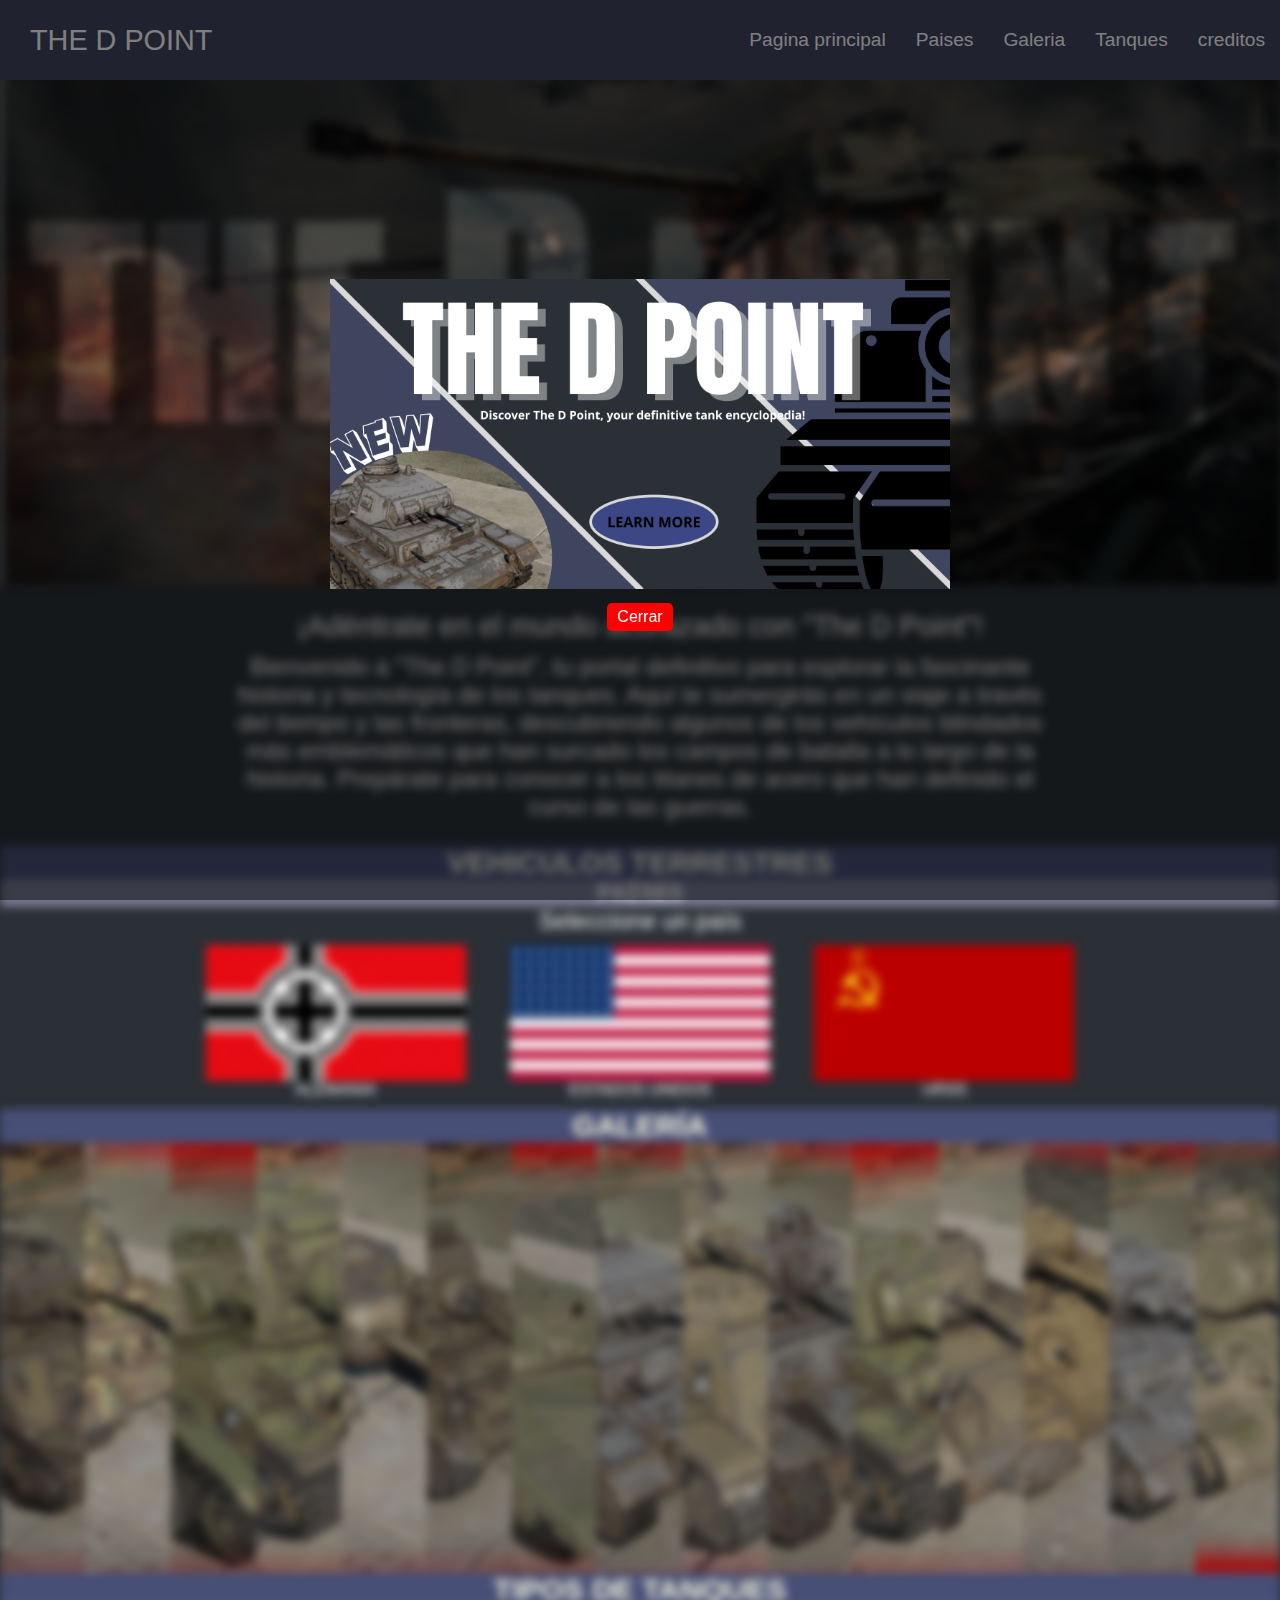
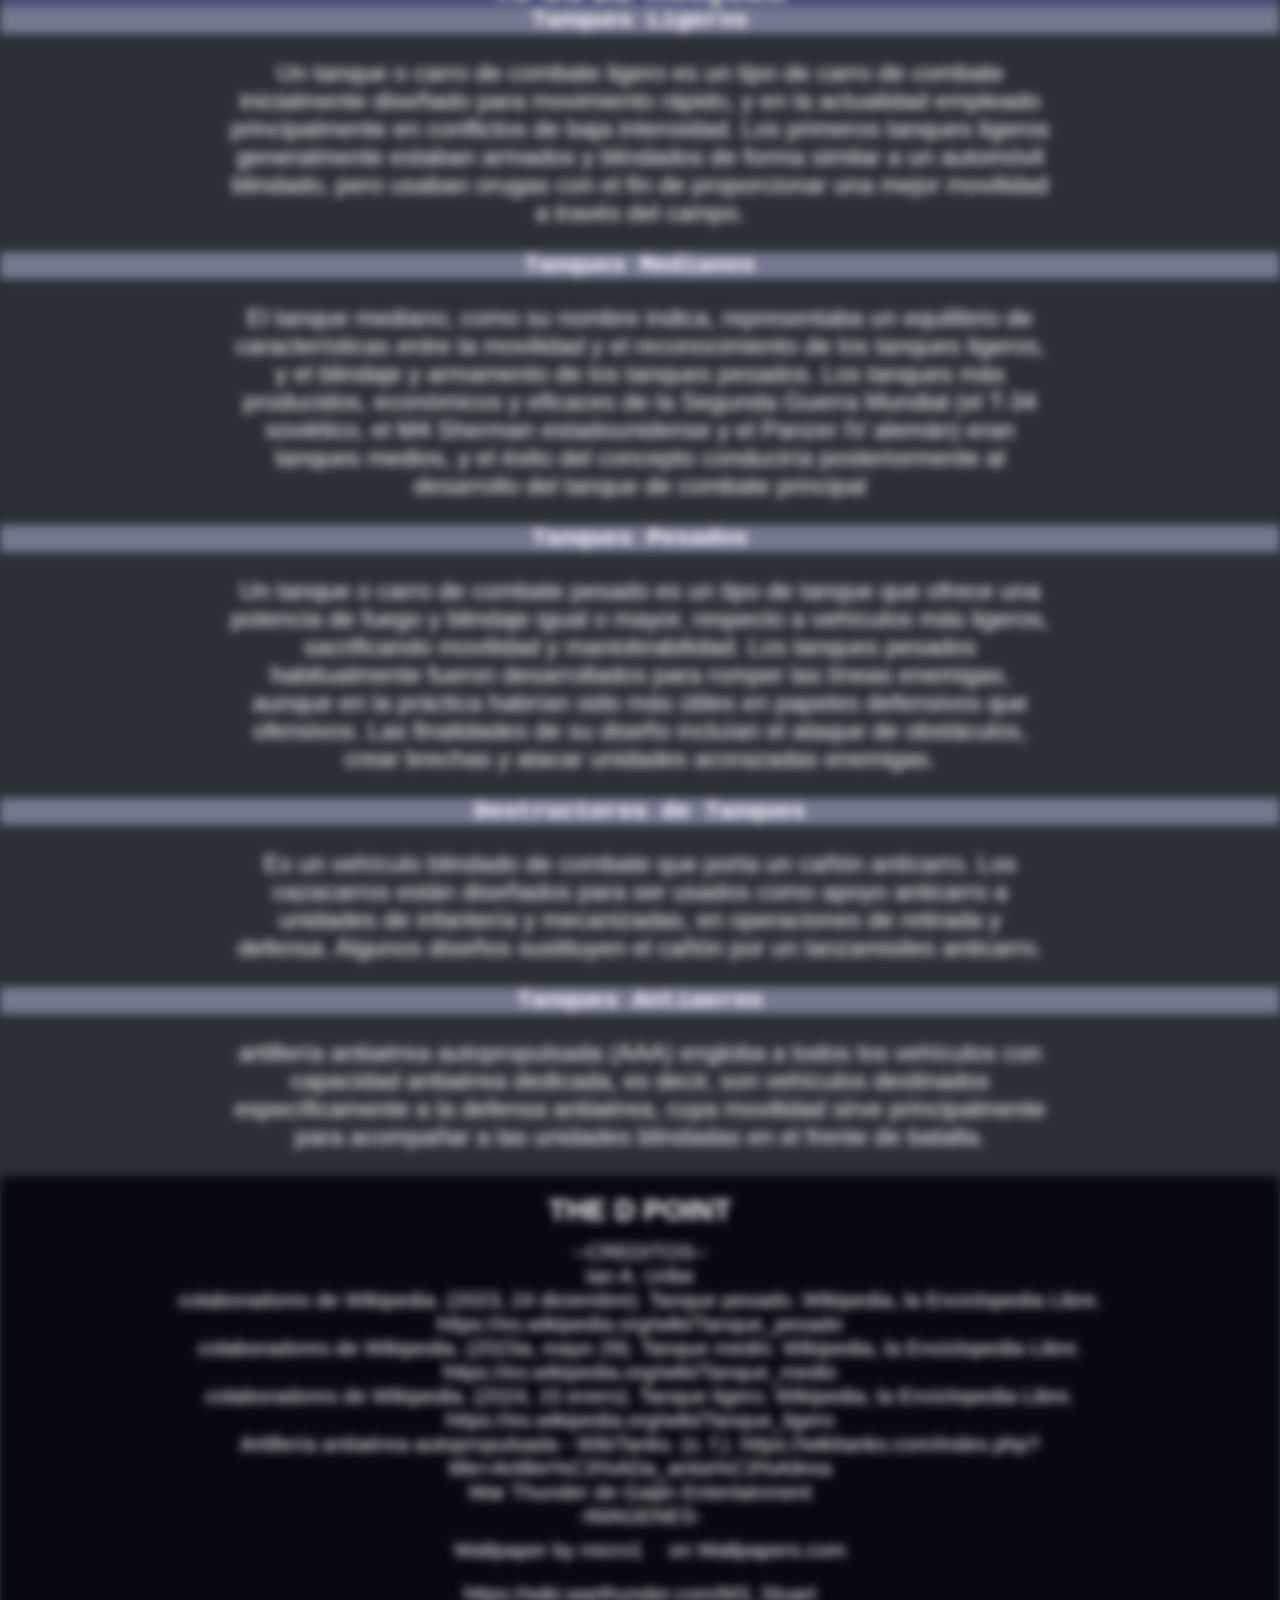
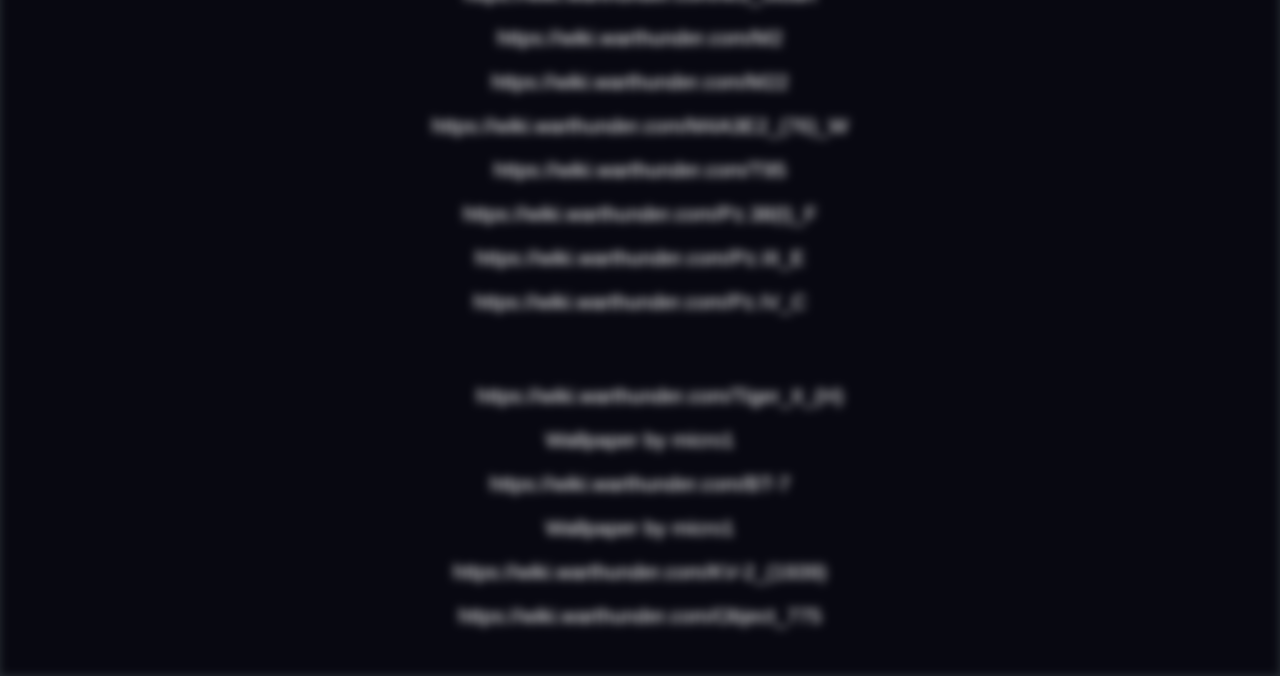
==== index.html @ af5c4006 "Add files via upload" ====
<!DOCTYPE html>
<html lang="en">
<head>
    <meta charset="UTF-8">
    <meta name="viewport" content="width=device-width, initial-scale=1.0">
    <link rel="stylesheet" href="style.css">
    <title>THE D POINT</title>
</head>
<body>
  
    <div class="head"; id="up">

        <div class="logo">
            <a href="#">THE D POINT
            </a>
        </div>

        <ul class="navbar">
            <li><a href="#top">Pagina principal</a></li>

            <li><a href="#v">Paises</a>
                <ul>
                    <li><a href="Germany.html">Alemania</a></li>
                    <li><a href="USA.html">Estados Unidos</a></li>
                    <li><a href="URSS.html">URSS</a></li>
                </ul>
            </li>
            <li><a href="#galery">Galeria</a></li>
            <li><a href="#tanktipes">Tanques</a>
                <ul>
                    <li><a href="#vl">Tanques Ligeros</a></li>
                    <li><a href="#vm">Tanques Medianos</a></li>
                    <li><a href="#vp">Tanques Pesados</a></li>
                    <li><a href="#dt">Destructores de tanques</a></li>
                    <li><a href="#va">Tanques Antiaereos</a></li>
                </ul>
            </li>    
            <li><a href="#credits">creditos</a></li>
    
        </ul>
    </div>

    <div id="overlay" class="overlay">
        <div class="banner">
            <a href="https://thedp0int.github.io/site/">
                <img src="IMG/THE D POINT.jpg" alt="Publicidad">
            </a>
            <button id="close" class="close-btn" onclick="javascript: document.getElementById('overlay').remove();document.getElementById('contenido').style.filter = 'none';;">Cerrar</button>
        </div>
    </div>

    <div id="contenido">
        <header class="content header">
        </header>
        <div class="content sau">
            <div class="Text1">
                <p  style="font-size: 120%; margin-bottom: 10px;">¡Adéntrate en el mundo acorazado con "The D Point"!</p>
                <p>         

    Bienvenido a "The D Point", tu portal definitivo para explorar la fascinante historia y tecnología de los tanques. Aquí te sumergirás en un viaje a través del tiempo y las fronteras, descubriendo algunos de los vehículos blindados más emblemáticos que han surcado los campos de batalla a lo largo de la historia.
    Prepárate para conocer a los titanes de acero que han definido el curso de las guerras.
                </p>

            </div>

            <div id="v">
                <h2 class="title">VEHICULOS TERRESTRES</h2>
            </div>

            <h3 class="t">PAÍSES</h3>
            <p style="font-size:150%">Seleccione un país</p>
            <div class="btn-home">
                    
                <a href="Germany.html" class="country">
                    <img src="IMG/130px-Germany_flag.png" alt="GERMANY">
                    <span>ALEMANIA</span>
                </a>
                <a href="USA.html" class="country">
                    <img src="IMG/130px-USA_flag.png" alt="USA">
                    <span>ESTADOS UNIDOS</span>
                </a>
                <a href="URSS.html" class="country">
                    <img src="IMG/130px-USSR_flag.png" alt="URRS">
                    <span>URSS</span>
                </a>
            </div>
        </div>
        <h2 class="title"; id="galery">GALERÍA</h2>
        <section>
            <img src="IMG/800px-GarageImage_M4A3E2.jpg">
            <img src="IMG/800px-GarageImage_Tiger_II_(H).jpg">
            <img src="IMG/800px-GarageImage_BT-7.jpg">
            <img src="IMG/800px-GarageImage_KV-2_(1939).jpg">
            <img src="IMG/800px-GarageImage_T95GMC.jpg">
            <img src="IMG/800px-GarageImage_M3_Stuart.jpg">
            <img src="IMG/800px-GarageImage_Object_775.jpg">
            <img src="IMG/800px-GarageImage_Pz.III_E.jpg">
            <img src="IMG/800px-GarageImage_M2.jpg">
            <img src="IMG/800px-GarageImage_Pz.38(t)_F.jpg">
            <img src="IMG/800px-GarageImage_KV-1_(L-11).jpg">
            <img src="IMG/800px-GarageImage_M22.jpg">
            <img src="IMG/800px-GarageImage_Panther_A.jpg">
            <img src="IMG/800px-GarageImage_Pz.IV_C.jpg">
            <img src="IMG/800px-GarageImage_T-34-85_(D-5T).jpg">
        </section>
        <h2 class="title"; id="tanktipes">TIPOS DE TANQUES</h2>
        <div>
            <h2 class="t"; id="vl">Tanques Ligeros</h2>
            <p class="Text1">Un tanque o carro de combate ligero es un tipo de carro de combate inicialmente diseñado para movimiento rápido, y en la actualidad empleado principalmente en conflictos de baja intensidad. Los primeros tanques ligeros generalmente estaban armados y blindados de forma similar a un automóvil blindado, pero usaban orugas con el fin de proporcionar una mejor movilidad a través del campo. 
            </p>
            <h2 class="t"; id="vm">Tanques Medianos</h2>
            <p class="Text1">
                El tanque mediano, como su nombre indica, representaba un equilibrio de características entre la movilidad y el reconocimiento de los tanques ligeros, y el blindaje y armamento de los tanques pesados. Los tanques más producidos, económicos y eficaces de la Segunda Guerra Mundial (el T-34 soviético, el M4 Sherman estadounidense y el Panzer IV alemán) eran tanques medios, y el éxito del concepto conduciría posteriormente al desarrollo del tanque de combate principal 
            </p>
            <h2 class="t"; id="vp">Tanques Pesados</h2>
            <p class="Text1">
                Un tanque o carro de combate pesado es un tipo de tanque que ofrece una potencia de fuego y blindaje igual o mayor, respecto a vehículos más ligeros, sacrificando movilidad y maniobrabilidad.

    Los tanques pesados habitualmente fueron desarrollados para romper las líneas enemigas, aunque en la práctica habrían sido más útiles en papeles defensivos que ofensivos. Las finalidades de su diseño incluían el ataque de obstáculos, crear brechas y atacar unidades acorazadas enemigas. 
            </p>
            <h2 class="t"; id="dt">Destructores de Tanques</h2>
            <p class="Text1">
                Es un vehículo blindado de combate que porta un cañón anticarro. Los cazacarros están diseñados para ser usados como apoyo anticarro a unidades de infantería y mecanizadas, en operaciones de retirada y defensa. Algunos diseños sustituyen el cañón por un lanzamisiles anticarro. 
            </p>
            <h2 class="t"; id="va">Tanques Antiaereo</h2>
            <p class="Text1">
                artillería antiaérea autopropulsada (AAA) engloba a todos los vehículos con capacidad antiaérea dedicada, es decir, son vehículos destinados específicamente a la defensa antiaérea, cuya movilidad sirve principalmente para acompañar a las unidades blindadas en el frente de batalla.
            </p>
        </div>
        
        <div class="creditos"; id="credits">
            <p style="color:#050507;">
            .
            </p>
            <h1 class="logoso">
                THE D POINT
            </h1>
            <ul class="Text2">
                <li>--CREDITOS--</li>
                <li>Ian A. Uribe</li>

                <li>colaboradores de Wikipedia. (2023, 24 diciembre). Tanque pesado. Wikipedia, la Enciclopedia Libre. https://es.wikipedia.org/wiki/Tanque_pesado</li>
                <li>colaboradores de Wikipedia. (2023a, mayo 29). Tanque medio. Wikipedia, la Enciclopedia Libre. https://es.wikipedia.org/wiki/Tanque_medio</li>
                <li>colaboradores de Wikipedia. (2024, 15 enero). Tanque ligero. Wikipedia, la Enciclopedia Libre. https://es.wikipedia.org/wiki/Tanque_ligero</li>
                <li>Artillería antiaérea autopropulsada - WikiTanks. (s. f.). https://wikitanks.com/index.php?title=Artiller%C3%ADa_antia%C3%A9rea</li>
                <li>War Thunder de Gaijin Entertainment</li>

                <li>-IMAGENES-</li>

                <li><a href="https://wallpapers.com/wallpapers/tank-with-red-star-decal-h5nfzt9zn26xg5zq.html">Wallpaper by micro1</a> on Wallpapers.com</li>
                <li><a href="https://wiki.warthunder.com/M3_Stuart">https://wiki.warthunder.com/M3_Stuart</a></li>
                <li><a href="https://wiki.warthunder.com/M2">https://wiki.warthunder.com/M2</a></li>
                <li><a href="https://wiki.warthunder.com/M22">https://wiki.warthunder.com/M22</a></li>
                <li><a href="https://wiki.warthunder.com/M4A3E2_(76)_W">https://wiki.warthunder.com/M4A3E2_(76)_W</a></li>
                <li><a href="https://wiki.warthunder.com/T95">https://wiki.warthunder.com/T95</a></li>
                <li><a href="https://wiki.warthunder.com/Pz.38(t)_F">https://wiki.warthunder.com/Pz.38(t)_F</a></li>
                <li><a href="https://wiki.warthunder.com/Pz.III_E">https://wiki.warthunder.com/Pz.III_E</a></li>
                <li><a href="https://wiki.warthunder.com/Pz.IV_C">https://wiki.warthunder.com/Pz.IV_C</a></li>
                <li><a href="https://wiki.warthunder.com/Panther_A"https://wiki.warthunder.com/Panther_A</a></li>
                <li><a href="https://wiki.warthunder.com/Tiger_II_(H)">https://wiki.warthunder.com/Tiger_II_(H)</a></li>
                <li><a href="https://wiki.warthunder.com/T-34-85_(D-5T)">Wallpaper by micro1</a></li>
                <li><a href="https://wiki.warthunder.com/BT-7">https://wiki.warthunder.com/BT-7</a></li>
                <li><a href="https://wiki.warthunder.com/KV-1_(L-11)">Wallpaper by micro1</a></li>
                <li><a href="https://wiki.warthunder.com/KV-2_(1939)">https://wiki.warthunder.com/KV-2_(1939)</a></li>
                <li><a href="https://wiki.warthunder.com/Object_775">https://wiki.warthunder.com/Object_775</a></li>

            </ul>
        </div>
    </div>    
</body>
</html>
---- style.css ----
*{
    margin: 0px;
    padding: 0px;
    border: 0;
    font-size: 100%;
    vertical-align: baseline;

}

body {
    text-align: center;
    font-family: Georgia, 'Times New Roman', Times, serif;
    background-color: #2a3036;
    cursor: url(IMG/tankcursor.png),auto;
}
body {
    font-family: Arial, sans-serif;
}

.overlay {
    position: fixed;
    top: 0;
    left: 0;
    width: 100%;
    height: 100%;
    background-color: rgba(0, 0, 0, 0.5); /* Fondo semi-transparente */
    display: flex;
    justify-content: center;
    align-items: center;
    z-index: 1000; /* Para estar al frente de todo */
}

.banner {
    text-align: center;
    position: relative;

}

.banner img {
    width: 50%;
    height: auto;
    border: none;
}

#contenido {
    filter: blur(5px); /* Efecto borroso */
    transition: filter 0.3s ease;
}
.close-btn {

    top: 10px;
    right: 10px;
    background: red;
    color: white;
    border: none;
    padding: 5px 10px;
    cursor: url(IMG/crucetatank.png),auto;
    border-radius: 5px;
}



.header {
    display: flex;
    justify-content: center;
}

.head {
    display: flex;
    align-items: center;
    justify-content: space-between;
    height: 80px;
    background: #40455f;
    position: fixed;
    width: 100%;
    z-index: 100;
}

.navbar a:hover{
    cursor: url(IMG/crucetatank.png),auto;
background: #300f2d
}

.logo{
    display: flex;
    margin-left: 10px;
}
.logo a{
    transition: .5s ease;
    font-size: 180%;
    padding: 20px 20px;
    color: #fff;
    text-decoration: none;
    font-family: Impact, Haettenschweiler, 'Arial Narrow Bold', sans-serif;
}
.logo a:hover{
    cursor: url(IMG/crucetatank.png),auto;
    background: #300f2d
}

.header {
    height: 65vh !important;
    background: url(IMG/Dpoint.PNG) no-repeat center;
    background-size: cover;
}

p{
    color: #fff;
}

.title {
    font-size: 30px;
    font-weight: 600;
    color: beige;
    background: #474f77;
}

a {
    transition: .5s ease;
    background: none;
    padding: 100px;
    border: none; /* Elimina el borde predeterminado */
    color: rgb(255, 255, 255); /* Color del texto */
    padding: 10px 20px; /* Ajuste el relleno */
    text-align: center; /* Centra el texto */
    text-decoration: none; /* Elimina la decoración del texto */
    display: inline-block; /* Permite que el botón se comporte como un bloque en línea */
    cursor: pointer; /* Cambia el cursor a mano al pasar el mouse sobre el botón */  
}
a img {
    display: block; /* Make the image a block element */
    margin: 0 auto; /* Center the image horizontally */
    width: 260px;
}
.country img{
    transition: .5s ease;
}
.country :hover{
    cursor: url(IMG/crucetatank.png),auto;
    border: 2px solid #16191b;
    width: 400px;

}
.creditos {
    width: 100%;
    align-content:flex-end;
    width:auto ;
    background: #080811;
    background-size: cover;
    min-height: 70vh;
}
.logoso {
    font-size: 180%;
    color: #fff;
    font-family: Impact, Haettenschweiler, 'Arial Narrow Bold', sans-serif;
}
.t {
    font-size: 150%;
    font-family: 'Courier New', Courier, monospace;
    font-weight: 600;
    color: #ffffff;
    background: #757991;
}
.Text1{
    margin-top: 25px;
    margin-bottom: 25px;
    margin-left: 18%;
    margin-right: 18%;
    font-size: 150%;
}
ul, ol{
    list-style: none;
}
.navbar li a{
    background: #40455f;
    padding: 10px 15px;
    display: block;
    font-size: 120%;
}
.navbar > li{
    float: left;
}
.navbar li ul{
    display: none;
    position: absolute;
    min-width: 140px;
}
.navbar li:hover > ul{
    display: block;
    cursor: url(IMG/crucetatank.png),auto;
}
.navbar li ul li {
    position: relative;
}
.navbar li ul li ul{
    right:-140px;
    top: 0px;
}
.images {

    margin-left: 2%;
    margin-top: 3%;
    width: 50%;
    height: 20%;
    border: 5px solid #580505;

}
.Text2{
    margin-left: 8%;
    margin-right: 8%;
    margin-top:1% ;
    margin-bottom: 3%;
    font-size: 130%;
    color: #ffffff;
}
#titulosogerman{
    height: 50vh;
    background: url(IMG/GERMAN_FLAG_xd.webp) no-repeat center;
    background-size:cover ;
}
#titulosousa{
    height: 50vh;
    background: url(IMG/Flag_of_the_United_States.svg) no-repeat center;
    background-size:cover ;
}
#titlecountrygerman{
    font-size: 250%;
    font-weight: 600;
    color: rgb(241, 241, 234);
    background: #000000;
}
#titlecountryusa{
    font-size: 250%;
    font-weight: 600;
    color: rgb(241, 241, 234);
    background: #302270;
}
#titlecountryurss{
    font-size: 250%;
    font-weight: 600;
    color: rgb(241, 241, 234);
    background: #9b0808;
}
#titulosourss{
    height: 50vh;
    background: url(IMG/Flag_of_the_new_USSR_\(2\).png) no-repeat center;
    background-size:cover ;
}
.subtgerman {
    font-size: 200%;
    font-family: 'Courier New', Courier, monospace;
    font-weight: 600;
    color: #ffffff;
    background: #616161;
}
.subtusa {
    font-size: 200%;
    font-family: 'Courier New', Courier, monospace;
    font-weight: 600;
    color: #ffffff;
    background: #757991;
}
.subturss {
    font-size: 200%;
    font-family: 'Courier New', Courier, monospace;
    font-weight: 600;
    color: #ffffff;
    background: #9b1919;
}

section{
    cursor: url(IMG/crucetatank.png),auto;
    display: flex;
    height: 430px;
    margin:0 auto;
}
section img{
    width: 0px;
    flex-grow: 1;
    object-fit: cover;
    opacity: .8;
    transition: .5s ease;
}
section img:hover{
    cursor: url(IMG/crucetatank.png),auto;
    width: 300px;
    opacity: 1;
    filter: contrast(120%);
}
.links{
    transition: .8s ease;
    display:block ;
    text-align: center;
    font-size: 80%;
    color: #808080a6;
}
.links:hover{
    cursor: url(IMG/crucetatank.png),auto;
    opacity: 1;
    font-size: 120%;
    color: #5630ff;
}
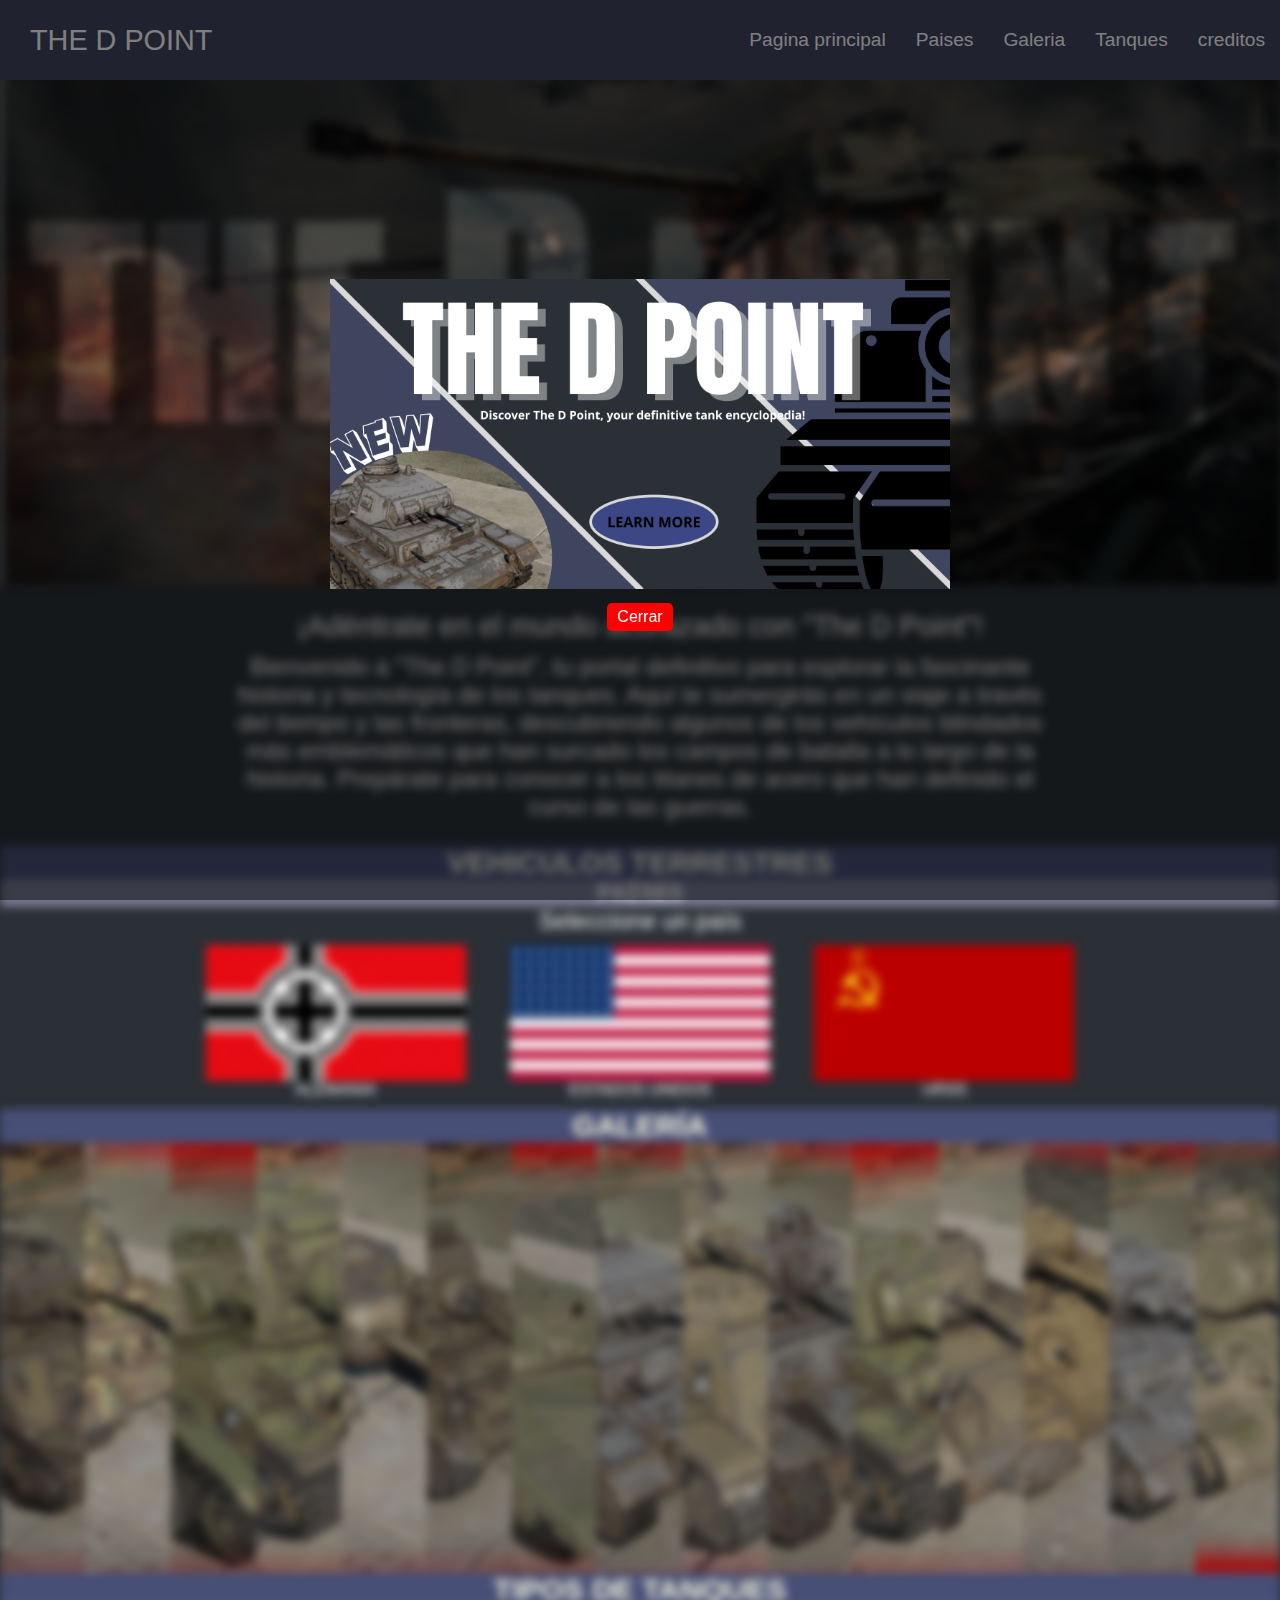
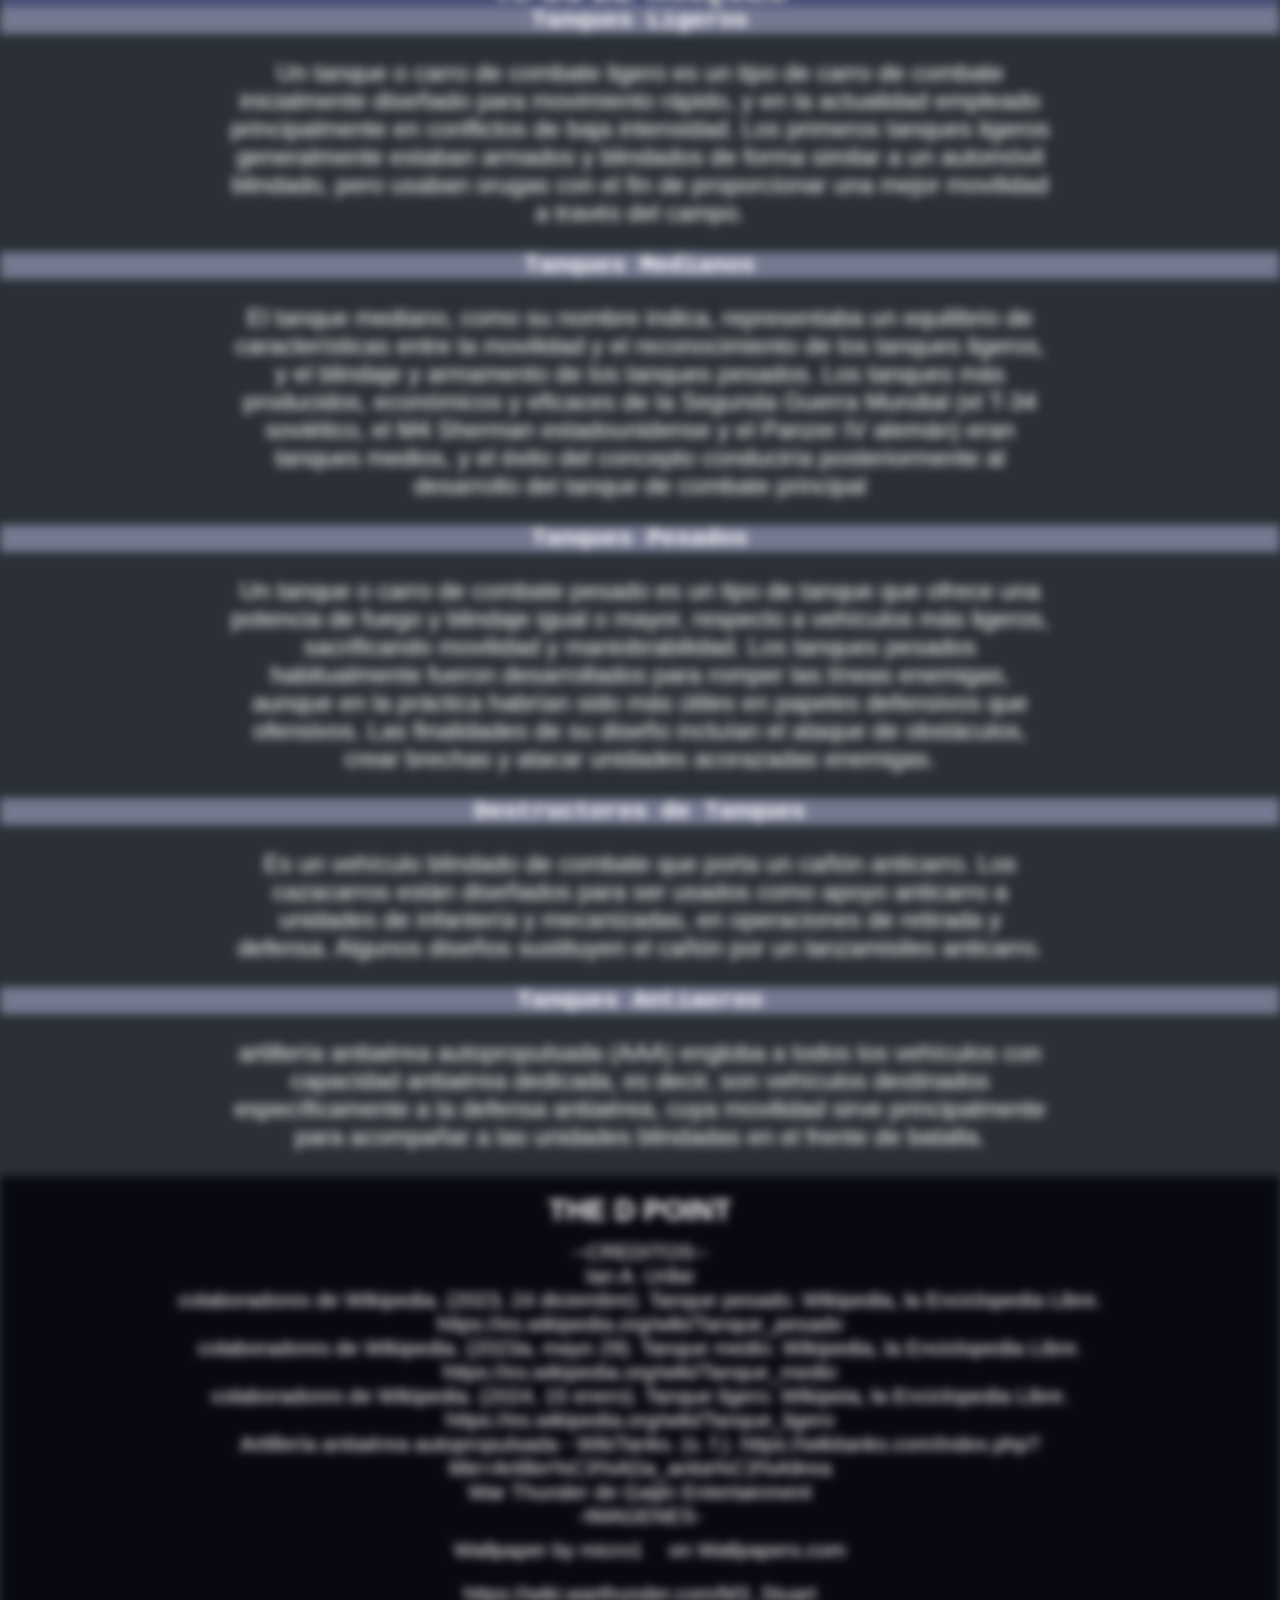
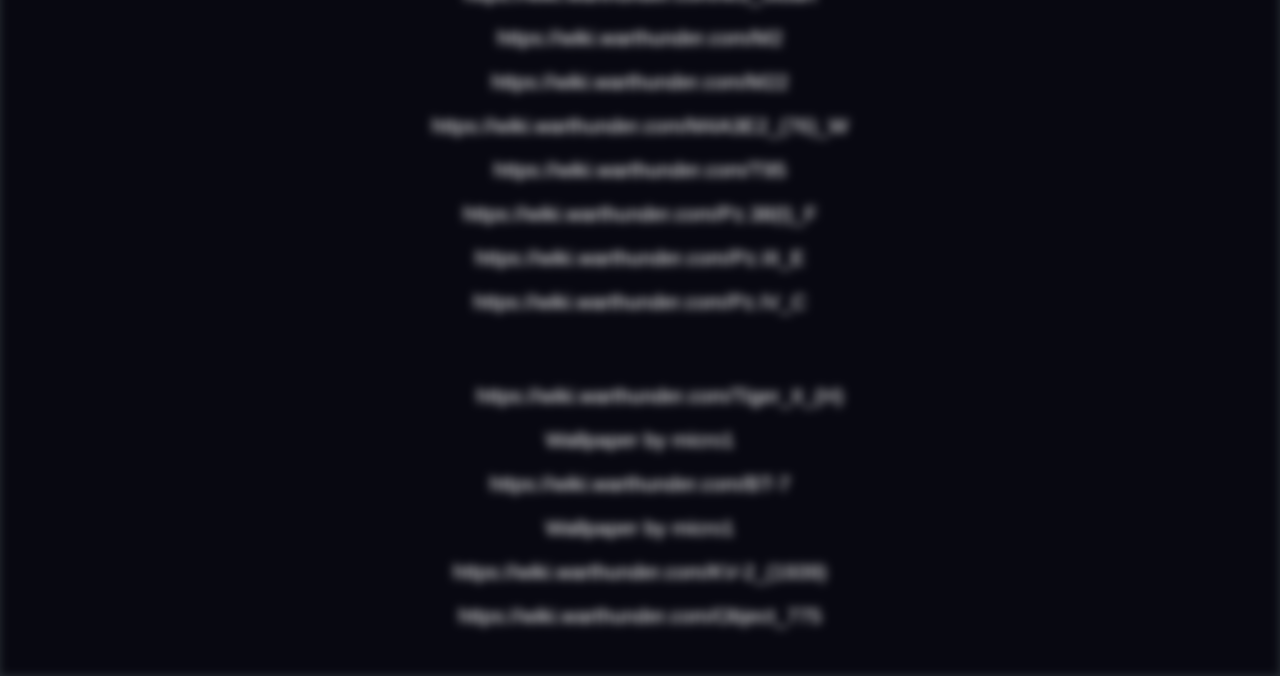
==== commit f13f2e94: "V1.1" ====
--- a/index.html
+++ b/index.html
@@ -1,171 +1,171 @@
-<!DOCTYPE html>
-<html lang="en">
-<head>
-    <meta charset="UTF-8">
-    <meta name="viewport" content="width=device-width, initial-scale=1.0">
-    <link rel="stylesheet" href="style.css">
-    <title>THE D POINT</title>
-</head>
-<body>
-  
-    <div class="head"; id="up">
-
-        <div class="logo">
-            <a href="#">THE D POINT
-            </a>
-        </div>
-
-        <ul class="navbar">
-            <li><a href="#top">Pagina principal</a></li>
-
-            <li><a href="#v">Paises</a>
-                <ul>
-                    <li><a href="Germany.html">Alemania</a></li>
-                    <li><a href="USA.html">Estados Unidos</a></li>
-                    <li><a href="URSS.html">URSS</a></li>
-                </ul>
-            </li>
-            <li><a href="#galery">Galeria</a></li>
-            <li><a href="#tanktipes">Tanques</a>
-                <ul>
-                    <li><a href="#vl">Tanques Ligeros</a></li>
-                    <li><a href="#vm">Tanques Medianos</a></li>
-                    <li><a href="#vp">Tanques Pesados</a></li>
-                    <li><a href="#dt">Destructores de tanques</a></li>
-                    <li><a href="#va">Tanques Antiaereos</a></li>
-                </ul>
-            </li>    
-            <li><a href="#credits">creditos</a></li>
-    
-        </ul>
-    </div>
-
-    <div id="overlay" class="overlay">
-        <div class="banner">
-            <a href="https://thedp0int.github.io/site/">
-                <img src="IMG/THE D POINT.jpg" alt="Publicidad">
-            </a>
-            <button id="close" class="close-btn" onclick="javascript: document.getElementById('overlay').remove();document.getElementById('contenido').style.filter = 'none';;">Cerrar</button>
-        </div>
-    </div>
-
-    <div id="contenido">
-        <header class="content header">
-        </header>
-        <div class="content sau">
-            <div class="Text1">
-                <p  style="font-size: 120%; margin-bottom: 10px;">¡Adéntrate en el mundo acorazado con "The D Point"!</p>
-                <p>         
-
-    Bienvenido a "The D Point", tu portal definitivo para explorar la fascinante historia y tecnología de los tanques. Aquí te sumergirás en un viaje a través del tiempo y las fronteras, descubriendo algunos de los vehículos blindados más emblemáticos que han surcado los campos de batalla a lo largo de la historia.
-    Prepárate para conocer a los titanes de acero que han definido el curso de las guerras.
-                </p>
-
-            </div>
-
-            <div id="v">
-                <h2 class="title">VEHICULOS TERRESTRES</h2>
-            </div>
-
-            <h3 class="t">PAÍSES</h3>
-            <p style="font-size:150%">Seleccione un país</p>
-            <div class="btn-home">
-                    
-                <a href="Germany.html" class="country">
-                    <img src="IMG/130px-Germany_flag.png" alt="GERMANY">
-                    <span>ALEMANIA</span>
-                </a>
-                <a href="USA.html" class="country">
-                    <img src="IMG/130px-USA_flag.png" alt="USA">
-                    <span>ESTADOS UNIDOS</span>
-                </a>
-                <a href="URSS.html" class="country">
-                    <img src="IMG/130px-USSR_flag.png" alt="URRS">
-                    <span>URSS</span>
-                </a>
-            </div>
-        </div>
-        <h2 class="title"; id="galery">GALERÍA</h2>
-        <section>
-            <img src="IMG/800px-GarageImage_M4A3E2.jpg">
-            <img src="IMG/800px-GarageImage_Tiger_II_(H).jpg">
-            <img src="IMG/800px-GarageImage_BT-7.jpg">
-            <img src="IMG/800px-GarageImage_KV-2_(1939).jpg">
-            <img src="IMG/800px-GarageImage_T95GMC.jpg">
-            <img src="IMG/800px-GarageImage_M3_Stuart.jpg">
-            <img src="IMG/800px-GarageImage_Object_775.jpg">
-            <img src="IMG/800px-GarageImage_Pz.III_E.jpg">
-            <img src="IMG/800px-GarageImage_M2.jpg">
-            <img src="IMG/800px-GarageImage_Pz.38(t)_F.jpg">
-            <img src="IMG/800px-GarageImage_KV-1_(L-11).jpg">
-            <img src="IMG/800px-GarageImage_M22.jpg">
-            <img src="IMG/800px-GarageImage_Panther_A.jpg">
-            <img src="IMG/800px-GarageImage_Pz.IV_C.jpg">
-            <img src="IMG/800px-GarageImage_T-34-85_(D-5T).jpg">
-        </section>
-        <h2 class="title"; id="tanktipes">TIPOS DE TANQUES</h2>
-        <div>
-            <h2 class="t"; id="vl">Tanques Ligeros</h2>
-            <p class="Text1">Un tanque o carro de combate ligero es un tipo de carro de combate inicialmente diseñado para movimiento rápido, y en la actualidad empleado principalmente en conflictos de baja intensidad. Los primeros tanques ligeros generalmente estaban armados y blindados de forma similar a un automóvil blindado, pero usaban orugas con el fin de proporcionar una mejor movilidad a través del campo. 
-            </p>
-            <h2 class="t"; id="vm">Tanques Medianos</h2>
-            <p class="Text1">
-                El tanque mediano, como su nombre indica, representaba un equilibrio de características entre la movilidad y el reconocimiento de los tanques ligeros, y el blindaje y armamento de los tanques pesados. Los tanques más producidos, económicos y eficaces de la Segunda Guerra Mundial (el T-34 soviético, el M4 Sherman estadounidense y el Panzer IV alemán) eran tanques medios, y el éxito del concepto conduciría posteriormente al desarrollo del tanque de combate principal 
-            </p>
-            <h2 class="t"; id="vp">Tanques Pesados</h2>
-            <p class="Text1">
-                Un tanque o carro de combate pesado es un tipo de tanque que ofrece una potencia de fuego y blindaje igual o mayor, respecto a vehículos más ligeros, sacrificando movilidad y maniobrabilidad.
-
-    Los tanques pesados habitualmente fueron desarrollados para romper las líneas enemigas, aunque en la práctica habrían sido más útiles en papeles defensivos que ofensivos. Las finalidades de su diseño incluían el ataque de obstáculos, crear brechas y atacar unidades acorazadas enemigas. 
-            </p>
-            <h2 class="t"; id="dt">Destructores de Tanques</h2>
-            <p class="Text1">
-                Es un vehículo blindado de combate que porta un cañón anticarro. Los cazacarros están diseñados para ser usados como apoyo anticarro a unidades de infantería y mecanizadas, en operaciones de retirada y defensa. Algunos diseños sustituyen el cañón por un lanzamisiles anticarro. 
-            </p>
-            <h2 class="t"; id="va">Tanques Antiaereo</h2>
-            <p class="Text1">
-                artillería antiaérea autopropulsada (AAA) engloba a todos los vehículos con capacidad antiaérea dedicada, es decir, son vehículos destinados específicamente a la defensa antiaérea, cuya movilidad sirve principalmente para acompañar a las unidades blindadas en el frente de batalla.
-            </p>
-        </div>
-        
-        <div class="creditos"; id="credits">
-            <p style="color:#050507;">
-            .
-            </p>
-            <h1 class="logoso">
-                THE D POINT
-            </h1>
-            <ul class="Text2">
-                <li>--CREDITOS--</li>
-                <li>Ian A. Uribe</li>
-
-                <li>colaboradores de Wikipedia. (2023, 24 diciembre). Tanque pesado. Wikipedia, la Enciclopedia Libre. https://es.wikipedia.org/wiki/Tanque_pesado</li>
-                <li>colaboradores de Wikipedia. (2023a, mayo 29). Tanque medio. Wikipedia, la Enciclopedia Libre. https://es.wikipedia.org/wiki/Tanque_medio</li>
-                <li>colaboradores de Wikipedia. (2024, 15 enero). Tanque ligero. Wikipedia, la Enciclopedia Libre. https://es.wikipedia.org/wiki/Tanque_ligero</li>
-                <li>Artillería antiaérea autopropulsada - WikiTanks. (s. f.). https://wikitanks.com/index.php?title=Artiller%C3%ADa_antia%C3%A9rea</li>
-                <li>War Thunder de Gaijin Entertainment</li>
-
-                <li>-IMAGENES-</li>
-
-                <li><a href="https://wallpapers.com/wallpapers/tank-with-red-star-decal-h5nfzt9zn26xg5zq.html">Wallpaper by micro1</a> on Wallpapers.com</li>
-                <li><a href="https://wiki.warthunder.com/M3_Stuart">https://wiki.warthunder.com/M3_Stuart</a></li>
-                <li><a href="https://wiki.warthunder.com/M2">https://wiki.warthunder.com/M2</a></li>
-                <li><a href="https://wiki.warthunder.com/M22">https://wiki.warthunder.com/M22</a></li>
-                <li><a href="https://wiki.warthunder.com/M4A3E2_(76)_W">https://wiki.warthunder.com/M4A3E2_(76)_W</a></li>
-                <li><a href="https://wiki.warthunder.com/T95">https://wiki.warthunder.com/T95</a></li>
-                <li><a href="https://wiki.warthunder.com/Pz.38(t)_F">https://wiki.warthunder.com/Pz.38(t)_F</a></li>
-                <li><a href="https://wiki.warthunder.com/Pz.III_E">https://wiki.warthunder.com/Pz.III_E</a></li>
-                <li><a href="https://wiki.warthunder.com/Pz.IV_C">https://wiki.warthunder.com/Pz.IV_C</a></li>
-                <li><a href="https://wiki.warthunder.com/Panther_A"https://wiki.warthunder.com/Panther_A</a></li>
-                <li><a href="https://wiki.warthunder.com/Tiger_II_(H)">https://wiki.warthunder.com/Tiger_II_(H)</a></li>
-                <li><a href="https://wiki.warthunder.com/T-34-85_(D-5T)">Wallpaper by micro1</a></li>
-                <li><a href="https://wiki.warthunder.com/BT-7">https://wiki.warthunder.com/BT-7</a></li>
-                <li><a href="https://wiki.warthunder.com/KV-1_(L-11)">Wallpaper by micro1</a></li>
-                <li><a href="https://wiki.warthunder.com/KV-2_(1939)">https://wiki.warthunder.com/KV-2_(1939)</a></li>
-                <li><a href="https://wiki.warthunder.com/Object_775">https://wiki.warthunder.com/Object_775</a></li>
-
-            </ul>
-        </div>
-    </div>    
-</body>
+<!DOCTYPE html>
+<html lang="en">
+<head>
+    <meta charset="UTF-8">
+    <meta name="viewport" content="width=device-width, initial-scale=1.0">
+    <link rel="stylesheet" href="style.css">
+    <title>THE D POINT</title>
+</head>
+<body>
+  
+    <div class="head"; id="up">
+
+        <div class="logo">
+            <a href="#">THE D POINT
+            </a>
+        </div>
+
+        <ul class="navbar">
+            <li><a href="#top">Pagina principal</a></li>
+
+            <li><a href="#v">Paises</a>
+                <ul>
+                    <li><a href="Germany.html">Alemania</a></li>
+                    <li><a href="USA.html">Estados Unidos</a></li>
+                    <li><a href="URSS.html">URSS</a></li>
+                </ul>
+            </li>
+            <li><a href="#galery">Galeria</a></li>
+            <li><a href="#tanktipes">Tanques</a>
+                <ul>
+                    <li><a href="#vl">Tanques Ligeros</a></li>
+                    <li><a href="#vm">Tanques Medianos</a></li>
+                    <li><a href="#vp">Tanques Pesados</a></li>
+                    <li><a href="#dt">Destructores de tanques</a></li>
+                    <li><a href="#va">Tanques Antiaereos</a></li>
+                </ul>
+            </li>    
+            <li><a href="#credits">creditos</a></li>
+    
+        </ul>
+    </div>
+
+    <div id="overlay" class="overlay">
+        <div class="banner">
+            <a href="https://thedp0int.github.io/site/">
+                <img src="IMG/THE D POINT.jpg" alt="Publicidad">
+            </a>
+            <button id="close" class="close-btn" onclick="javascript: document.getElementById('overlay').remove();document.getElementById('contenido').style.filter = 'none';;">Cerrar</button>
+        </div>
+    </div>
+
+    <div id="contenido">
+        <header class="content header">
+        </header>
+        <div class="content sau">
+            <div class="Text1">
+                <p  style="font-size: 120%; margin-bottom: 10px;">¡Adéntrate en el mundo acorazado con "The D Point"!</p>
+                <p>         
+
+    Bienvenido a "The D Point", tu portal definitivo para explorar la fascinante historia y tecnología de los tanques. Aquí te sumergirás en un viaje a través del tiempo y las fronteras, descubriendo algunos de los vehículos blindados más emblemáticos que han surcado los campos de batalla a lo largo de la historia.
+    Prepárate para conocer a los titanes de acero que han definido el curso de las guerras.
+                </p>
+
+            </div>
+
+            <div id="v">
+                <h2 class="title">VEHICULOS TERRESTRES</h2>
+            </div>
+
+            <h3 class="t">PAÍSES</h3>
+            <p style="font-size:150%">Seleccione un país</p>
+            <div class="btn-home">
+                    
+                <a href="Germany.html" class="country">
+                    <img src="IMG/130px-Germany_flag.png" alt="GERMANY">
+                    <span>ALEMANIA</span>
+                </a>
+                <a href="USA.html" class="country">
+                    <img src="IMG/130px-USA_flag.png" alt="USA">
+                    <span>ESTADOS UNIDOS</span>
+                </a>
+                <a href="URSS.html" class="country">
+                    <img src="IMG/130px-USSR_flag.png" alt="URRS">
+                    <span>URSS</span>
+                </a>
+            </div>
+        </div>
+        <h2 class="title"; id="galery">GALERÍA</h2>
+        <section>
+            <img src="IMG/800px-GarageImage_M4A3E2.jpg">
+            <img src="IMG/800px-GarageImage_Tiger_II_(H).jpg">
+            <img src="IMG/800px-GarageImage_BT-7.jpg">
+            <img src="IMG/800px-GarageImage_KV-2_(1939).jpg">
+            <img src="IMG/800px-GarageImage_T95GMC.jpg">
+            <img src="IMG/800px-GarageImage_M3_Stuart.jpg">
+            <img src="IMG/800px-GarageImage_Object_775.jpg">
+            <img src="IMG/800px-GarageImage_Pz.III_E.jpg">
+            <img src="IMG/800px-GarageImage_M2.jpg">
+            <img src="IMG/800px-GarageImage_Pz.38(t)_F.jpg">
+            <img src="IMG/800px-GarageImage_KV-1_(L-11).jpg">
+            <img src="IMG/800px-GarageImage_M22.jpg">
+            <img src="IMG/800px-GarageImage_Panther_A.jpg">
+            <img src="IMG/800px-GarageImage_Pz.IV_C.jpg">
+            <img src="IMG/800px-GarageImage_T-34-85_(D-5T).jpg">
+        </section>
+        <h2 class="title"; id="tanktipes">TIPOS DE TANQUES</h2>
+        <div>
+            <h2 class="t"; id="vl">Tanques Ligeros</h2>
+            <p class="Text1">Un tanque o carro de combate ligero es un tipo de carro de combate inicialmente diseñado para movimiento rápido, y en la actualidad empleado principalmente en conflictos de baja intensidad. Los primeros tanques ligeros generalmente estaban armados y blindados de forma similar a un automóvil blindado, pero usaban orugas con el fin de proporcionar una mejor movilidad a través del campo. 
+            </p>
+            <h2 class="t"; id="vm">Tanques Medianos</h2>
+            <p class="Text1">
+                El tanque mediano, como su nombre indica, representaba un equilibrio de características entre la movilidad y el reconocimiento de los tanques ligeros, y el blindaje y armamento de los tanques pesados. Los tanques más producidos, económicos y eficaces de la Segunda Guerra Mundial (el T-34 soviético, el M4 Sherman estadounidense y el Panzer IV alemán) eran tanques medios, y el éxito del concepto conduciría posteriormente al desarrollo del tanque de combate principal 
+            </p>
+            <h2 class="t"; id="vp">Tanques Pesados</h2>
+            <p class="Text1">
+                Un tanque o carro de combate pesado es un tipo de tanque que ofrece una potencia de fuego y blindaje igual o mayor, respecto a vehículos más ligeros, sacrificando movilidad y maniobrabilidad.
+
+    Los tanques pesados habitualmente fueron desarrollados para romper las líneas enemigas, aunque en la práctica habrían sido más útiles en papeles defensivos que ofensivos. Las finalidades de su diseño incluían el ataque de obstáculos, crear brechas y atacar unidades acorazadas enemigas. 
+            </p>
+            <h2 class="t"; id="dt">Destructores de Tanques</h2>
+            <p class="Text1">
+                Es un vehículo blindado de combate que porta un cañón anticarro. Los cazacarros están diseñados para ser usados como apoyo anticarro a unidades de infantería y mecanizadas, en operaciones de retirada y defensa. Algunos diseños sustituyen el cañón por un lanzamisiles anticarro. 
+            </p>
+            <h2 class="t"; id="va">Tanques Antiaereo</h2>
+            <p class="Text1">
+                artillería antiaérea autopropulsada (AAA) engloba a todos los vehículos con capacidad antiaérea dedicada, es decir, son vehículos destinados específicamente a la defensa antiaérea, cuya movilidad sirve principalmente para acompañar a las unidades blindadas en el frente de batalla.
+            </p>
+        </div>
+        
+        <div class="creditos"; id="credits">
+            <p style="color:#050507;">
+            .
+            </p>
+            <h1 class="logoso">
+                THE D POINT
+            </h1>
+            <ul class="Text2">
+                <li>--CREDITOS--</li>
+                <li>Ian A. Uribe</li>
+
+                <li>colaboradores de Wikipedia. (2023, 24 diciembre). Tanque pesado. Wikipedia, la Enciclopedia Libre. https://es.wikipedia.org/wiki/Tanque_pesado</li>
+                <li>colaboradores de Wikipedia. (2023a, mayo 29). Tanque medio. Wikipedia, la Enciclopedia Libre. https://es.wikipedia.org/wiki/Tanque_medio</li>
+                <li>colaboradores de Wikipedia. (2024, 15 enero). Tanque ligero. Wikipeia, la Enciclopedia Libre. https://es.wikipedia.org/wiki/Tanque_ligero</li>
+                <li>Artillería antiaérea autopropulsada - WikiTanks. (s. f.). https://wikitanks.com/index.php?title=Artiller%C3%ADa_antia%C3%A9rea</li>
+                <li>War Thunder de Gaijin Entertainment</li>
+
+                <li>-IMAGENES-</li>
+
+                <li><a href="https://wallpapers.com/wallpapers/tank-with-red-star-decal-h5nfzt9zn26xg5zq.html">Wallpaper by micro1</a> on Wallpapers.com</li>
+                <li><a href="https://wiki.warthunder.com/M3_Stuart">https://wiki.warthunder.com/M3_Stuart</a></li>
+                <li><a href="https://wiki.warthunder.com/M2">https://wiki.warthunder.com/M2</a></li>
+                <li><a href="https://wiki.warthunder.com/M22">https://wiki.warthunder.com/M22</a></li>
+                <li><a href="https://wiki.warthunder.com/M4A3E2_(76)_W">https://wiki.warthunder.com/M4A3E2_(76)_W</a></li>
+                <li><a href="https://wiki.warthunder.com/T95">https://wiki.warthunder.com/T95</a></li>
+                <li><a href="https://wiki.warthunder.com/Pz.38(t)_F">https://wiki.warthunder.com/Pz.38(t)_F</a></li>
+                <li><a href="https://wiki.warthunder.com/Pz.III_E">https://wiki.warthunder.com/Pz.III_E</a></li>
+                <li><a href="https://wiki.warthunder.com/Pz.IV_C">https://wiki.warthunder.com/Pz.IV_C</a></li>
+                <li><a href="https://wiki.warthunder.com/Panther_A"https://wiki.warthunder.com/Panther_A</a></li>
+                <li><a href="https://wiki.warthunder.com/Tiger_II_(H)">https://wiki.warthunder.com/Tiger_II_(H)</a></li>
+                <li><a href="https://wiki.warthunder.com/T-34-85_(D-5T)">Wallpaper by micro1</a></li>
+                <li><a href="https://wiki.warthunder.com/BT-7">https://wiki.warthunder.com/BT-7</a></li>
+                <li><a href="https://wiki.warthunder.com/KV-1_(L-11)">Wallpaper by micro1</a></li>
+                <li><a href="https://wiki.warthunder.com/KV-2_(1939)">https://wiki.warthunder.com/KV-2_(1939)</a></li>
+                <li><a href="https://wiki.warthunder.com/Object_775">https://wiki.warthunder.com/Object_775</a></li>
+
+            </ul>
+        </div>
+    </div>    
+</body>
 </html>--- a/style.css
+++ b/style.css
@@ -1,303 +1,303 @@
-*{
-    margin: 0px;
-    padding: 0px;
-    border: 0;
-    font-size: 100%;
-    vertical-align: baseline;
-
-}
-
-body {
-    text-align: center;
-    font-family: Georgia, 'Times New Roman', Times, serif;
-    background-color: #2a3036;
-    cursor: url(IMG/tankcursor.png),auto;
-}
-body {
-    font-family: Arial, sans-serif;
-}
-
-.overlay {
-    position: fixed;
-    top: 0;
-    left: 0;
-    width: 100%;
-    height: 100%;
-    background-color: rgba(0, 0, 0, 0.5); /* Fondo semi-transparente */
-    display: flex;
-    justify-content: center;
-    align-items: center;
-    z-index: 1000; /* Para estar al frente de todo */
-}
-
-.banner {
-    text-align: center;
-    position: relative;
-
-}
-
-.banner img {
-    width: 50%;
-    height: auto;
-    border: none;
-}
-
-#contenido {
-    filter: blur(5px); /* Efecto borroso */
-    transition: filter 0.3s ease;
-}
-.close-btn {
-
-    top: 10px;
-    right: 10px;
-    background: red;
-    color: white;
-    border: none;
-    padding: 5px 10px;
-    cursor: url(IMG/crucetatank.png),auto;
-    border-radius: 5px;
-}
-
-
-
-.header {
-    display: flex;
-    justify-content: center;
-}
-
-.head {
-    display: flex;
-    align-items: center;
-    justify-content: space-between;
-    height: 80px;
-    background: #40455f;
-    position: fixed;
-    width: 100%;
-    z-index: 100;
-}
-
-.navbar a:hover{
-    cursor: url(IMG/crucetatank.png),auto;
-background: #300f2d
-}
-
-.logo{
-    display: flex;
-    margin-left: 10px;
-}
-.logo a{
-    transition: .5s ease;
-    font-size: 180%;
-    padding: 20px 20px;
-    color: #fff;
-    text-decoration: none;
-    font-family: Impact, Haettenschweiler, 'Arial Narrow Bold', sans-serif;
-}
-.logo a:hover{
-    cursor: url(IMG/crucetatank.png),auto;
-    background: #300f2d
-}
-
-.header {
-    height: 65vh !important;
-    background: url(IMG/Dpoint.PNG) no-repeat center;
-    background-size: cover;
-}
-
-p{
-    color: #fff;
-}
-
-.title {
-    font-size: 30px;
-    font-weight: 600;
-    color: beige;
-    background: #474f77;
-}
-
-a {
-    transition: .5s ease;
-    background: none;
-    padding: 100px;
-    border: none; /* Elimina el borde predeterminado */
-    color: rgb(255, 255, 255); /* Color del texto */
-    padding: 10px 20px; /* Ajuste el relleno */
-    text-align: center; /* Centra el texto */
-    text-decoration: none; /* Elimina la decoración del texto */
-    display: inline-block; /* Permite que el botón se comporte como un bloque en línea */
-    cursor: pointer; /* Cambia el cursor a mano al pasar el mouse sobre el botón */  
-}
-a img {
-    display: block; /* Make the image a block element */
-    margin: 0 auto; /* Center the image horizontally */
-    width: 260px;
-}
-.country img{
-    transition: .5s ease;
-}
-.country :hover{
-    cursor: url(IMG/crucetatank.png),auto;
-    border: 2px solid #16191b;
-    width: 400px;
-
-}
-.creditos {
-    width: 100%;
-    align-content:flex-end;
-    width:auto ;
-    background: #080811;
-    background-size: cover;
-    min-height: 70vh;
-}
-.logoso {
-    font-size: 180%;
-    color: #fff;
-    font-family: Impact, Haettenschweiler, 'Arial Narrow Bold', sans-serif;
-}
-.t {
-    font-size: 150%;
-    font-family: 'Courier New', Courier, monospace;
-    font-weight: 600;
-    color: #ffffff;
-    background: #757991;
-}
-.Text1{
-    margin-top: 25px;
-    margin-bottom: 25px;
-    margin-left: 18%;
-    margin-right: 18%;
-    font-size: 150%;
-}
-ul, ol{
-    list-style: none;
-}
-.navbar li a{
-    background: #40455f;
-    padding: 10px 15px;
-    display: block;
-    font-size: 120%;
-}
-.navbar > li{
-    float: left;
-}
-.navbar li ul{
-    display: none;
-    position: absolute;
-    min-width: 140px;
-}
-.navbar li:hover > ul{
-    display: block;
-    cursor: url(IMG/crucetatank.png),auto;
-}
-.navbar li ul li {
-    position: relative;
-}
-.navbar li ul li ul{
-    right:-140px;
-    top: 0px;
-}
-.images {
-
-    margin-left: 2%;
-    margin-top: 3%;
-    width: 50%;
-    height: 20%;
-    border: 5px solid #580505;
-
-}
-.Text2{
-    margin-left: 8%;
-    margin-right: 8%;
-    margin-top:1% ;
-    margin-bottom: 3%;
-    font-size: 130%;
-    color: #ffffff;
-}
-#titulosogerman{
-    height: 50vh;
-    background: url(IMG/GERMAN_FLAG_xd.webp) no-repeat center;
-    background-size:cover ;
-}
-#titulosousa{
-    height: 50vh;
-    background: url(IMG/Flag_of_the_United_States.svg) no-repeat center;
-    background-size:cover ;
-}
-#titlecountrygerman{
-    font-size: 250%;
-    font-weight: 600;
-    color: rgb(241, 241, 234);
-    background: #000000;
-}
-#titlecountryusa{
-    font-size: 250%;
-    font-weight: 600;
-    color: rgb(241, 241, 234);
-    background: #302270;
-}
-#titlecountryurss{
-    font-size: 250%;
-    font-weight: 600;
-    color: rgb(241, 241, 234);
-    background: #9b0808;
-}
-#titulosourss{
-    height: 50vh;
-    background: url(IMG/Flag_of_the_new_USSR_\(2\).png) no-repeat center;
-    background-size:cover ;
-}
-.subtgerman {
-    font-size: 200%;
-    font-family: 'Courier New', Courier, monospace;
-    font-weight: 600;
-    color: #ffffff;
-    background: #616161;
-}
-.subtusa {
-    font-size: 200%;
-    font-family: 'Courier New', Courier, monospace;
-    font-weight: 600;
-    color: #ffffff;
-    background: #757991;
-}
-.subturss {
-    font-size: 200%;
-    font-family: 'Courier New', Courier, monospace;
-    font-weight: 600;
-    color: #ffffff;
-    background: #9b1919;
-}
-
-section{
-    cursor: url(IMG/crucetatank.png),auto;
-    display: flex;
-    height: 430px;
-    margin:0 auto;
-}
-section img{
-    width: 0px;
-    flex-grow: 1;
-    object-fit: cover;
-    opacity: .8;
-    transition: .5s ease;
-}
-section img:hover{
-    cursor: url(IMG/crucetatank.png),auto;
-    width: 300px;
-    opacity: 1;
-    filter: contrast(120%);
-}
-.links{
-    transition: .8s ease;
-    display:block ;
-    text-align: center;
-    font-size: 80%;
-    color: #808080a6;
-}
-.links:hover{
-    cursor: url(IMG/crucetatank.png),auto;
-    opacity: 1;
-    font-size: 120%;
-    color: #5630ff;
-}
-
+*{
+    margin: 0px;
+    padding: 0px;
+    border: 0;
+    font-size: 100%;
+    vertical-align: baseline;
+
+}
+
+body {
+    text-align: center;
+    font-family: Georgia, 'Times New Roman', Times, serif;
+    background-color: #2a3036;
+    cursor: url(IMG/tankcursor.png),auto;
+}
+body {
+    font-family: Arial, sans-serif;
+}
+
+.overlay {
+    position: fixed;
+    top: 0;
+    left: 0;
+    width: 100%;
+    height: 100%;
+    background-color: rgba(0, 0, 0, 0.5); /* Fondo semi-transparente */
+    display: flex;
+    justify-content: center;
+    align-items: center;
+    z-index: 1000; /* Para estar al frente de todo */
+}
+
+.banner {
+    text-align: center;
+    position: relative;
+
+}
+
+.banner img {
+    width: 50%;
+    height: auto;
+    border: none;
+}
+
+#contenido {
+    filter: blur(5px); /* Efecto borroso */
+    transition: filter 0.3s ease;
+}
+.close-btn {
+
+    top: 10px;
+    right: 10px;
+    background: red;
+    color: white;
+    border: none;
+    padding: 5px 10px;
+    cursor: url(IMG/crucetatank.png),auto;
+    border-radius: 5px;
+}
+
+
+
+.header {
+    display: flex;
+    justify-content: center;
+}
+
+.head {
+    display: flex;
+    align-items: center;
+    justify-content: space-between;
+    height: 80px;
+    background: #40455f;
+    position: fixed;
+    width: 100%;
+    z-index: 100;
+}
+
+.navbar a:hover{
+    cursor: url(IMG/crucetatank.png),auto;
+background: #300f2d
+}
+
+.logo{
+    display: flex;
+    margin-left: 10px;
+}
+.logo a{
+    transition: .5s ease;
+    font-size: 180%;
+    padding: 20px 20px;
+    color: #fff;
+    text-decoration: none;
+    font-family: Impact, Haettenschweiler, 'Arial Narrow Bold', sans-serif;
+}
+.logo a:hover{
+    cursor: url(IMG/crucetatank.png),auto;
+    background: #300f2d
+}
+
+.header {
+    height: 65vh !important;
+    background: url(IMG/Dpoint.PNG) no-repeat center;
+    background-size: cover;
+}
+
+p{
+    color: #fff;
+}
+
+.title {
+    font-size: 30px;
+    font-weight: 600;
+    color: beige;
+    background: #474f77;
+}
+
+a {
+    transition: .5s ease;
+    background: none;
+    padding: 100px;
+    border: none; /* Elimina el borde predeterminado */
+    color: rgb(255, 255, 255); /* Color del texto */
+    padding: 10px 20px; /* Ajuste el relleno */
+    text-align: center; /* Centra el texto */
+    text-decoration: none; /* Elimina la decoración del texto */
+    display: inline-block; /* Permite que el botón se comporte como un bloque en línea */
+    cursor: pointer; /* Cambia el cursor a mano al pasar el mouse sobre el botón */  
+}
+a img {
+    display: block; /* Make the image a block element */
+    margin: 0 auto; /* Center the image horizontally */
+    width: 260px;
+}
+.country img{
+    transition: .5s ease;
+}
+.country :hover{
+    cursor: url(IMG/crucetatank.png),auto;
+    border: 2px solid #16191b;
+    width: 400px;
+
+}
+.creditos {
+    width: 100%;
+    align-content:flex-end;
+    width:auto ;
+    background: #080811;
+    background-size: cover;
+    min-height: 70vh;
+}
+.logoso {
+    font-size: 180%;
+    color: #fff;
+    font-family: Impact, Haettenschweiler, 'Arial Narrow Bold', sans-serif;
+}
+.t {
+    font-size: 150%;
+    font-family: 'Courier New', Courier, monospace;
+    font-weight: 600;
+    color: #ffffff;
+    background: #757991;
+}
+.Text1{
+    margin-top: 25px;
+    margin-bottom: 25px;
+    margin-left: 18%;
+    margin-right: 18%;
+    font-size: 150%;
+}
+ul, ol{
+    list-style: none;
+}
+.navbar li a{
+    background: #40455f;
+    padding: 10px 15px;
+    display: block;
+    font-size: 120%;
+}
+.navbar > li{
+    float: left;
+}
+.navbar li ul{
+    display: none;
+    position: absolute;
+    min-width: 140px;
+}
+.navbar li:hover > ul{
+    display: block;
+    cursor: url(IMG/crucetatank.png),auto;
+}
+.navbar li ul li {
+    position: relative;
+}
+.navbar li ul li ul{
+    right:-140px;
+    top: 0px;
+}
+.images {
+
+    margin-left: 2%;
+    margin-top: 3%;
+    width: 50%;
+    height: 20%;
+    border: 5px solid #580505;
+
+}
+.Text2{
+    margin-left: 8%;
+    margin-right: 8%;
+    margin-top:1% ;
+    margin-bottom: 3%;
+    font-size: 130%;
+    color: #ffffff;
+}
+#titulosogerman{
+    height: 50vh;
+    background: url(IMG/GERMAN_FLAG_xd.webp) no-repeat center;
+    background-size:cover ;
+}
+#titulosousa{
+    height: 50vh;
+    background: url(IMG/Flag_of_the_United_States.svg) no-repeat center;
+    background-size:cover ;
+}
+#titlecountrygerman{
+    font-size: 250%;
+    font-weight: 600;
+    color: rgb(241, 241, 234);
+    background: #000000;
+}
+#titlecountryusa{
+    font-size: 250%;
+    font-weight: 600;
+    color: rgb(241, 241, 234);
+    background: #302270;
+}
+#titlecountryurss{
+    font-size: 250%;
+    font-weight: 600;
+    color: rgb(241, 241, 234);
+    background: #9b0808;
+}
+#titulosourss{
+    height: 50vh;
+    background: url(IMG/Flag_of_the_new_USSR_\(2\).png) no-repeat center;
+    background-size:cover ;
+}
+.subtgerman {
+    font-size: 200%;
+    font-family: 'Courier New', Courier, monospace;
+    font-weight: 600;
+    color: #ffffff;
+    background: #616161;
+}
+.subtusa {
+    font-size: 200%;
+    font-family: 'Courier New', Courier, monospace;
+    font-weight: 600;
+    color: #ffffff;
+    background: #757991;
+}
+.subturss {
+    font-size: 200%;
+    font-family: 'Courier New', Courier, monospace;
+    font-weight: 600;
+    color: #ffffff;
+    background: #9b1919;
+}
+
+section{
+    cursor: url(IMG/crucetatank.png),auto;
+    display: flex;
+    height: 430px;
+    margin:0 auto;
+}
+section img{
+    width: 0px;
+    flex-grow: 1;
+    object-fit: cover;
+    opacity: .8;
+    transition: .5s ease;
+}
+section img:hover{
+    cursor: url(IMG/crucetatank.png),auto;
+    width: 300px;
+    opacity: 1;
+    filter: contrast(120%);
+}
+.links{
+    transition: .8s ease;
+    display:block ;
+    text-align: center;
+    font-size: 80%;
+    color: #808080a6;
+}
+.links:hover{
+    cursor: url(IMG/crucetatank.png),auto;
+    opacity: 1;
+    font-size: 120%;
+    color: #5630ff;
+}
+
